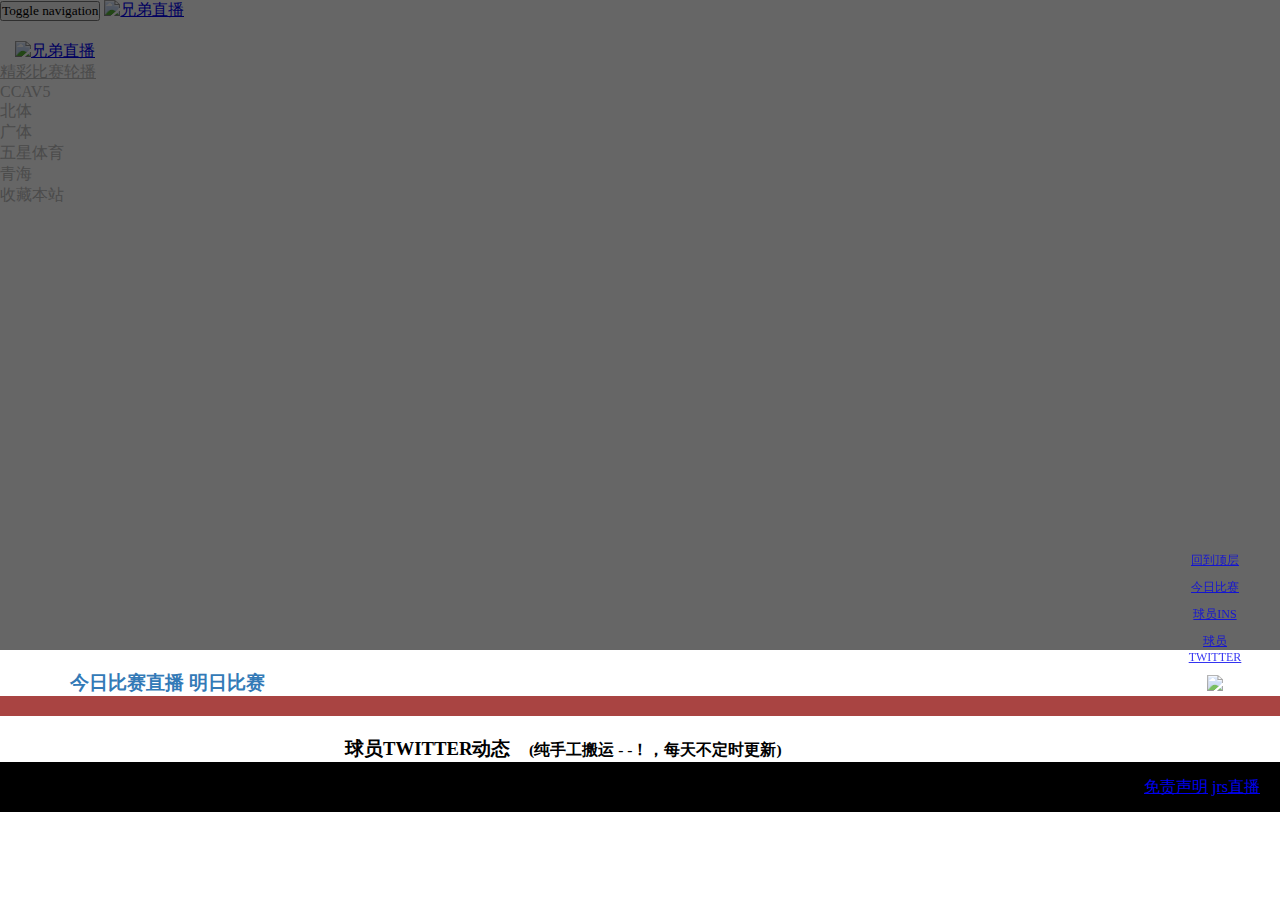
==== index.html @ 8a0fba4a "修改站长统计连接" ====
<!DOCTYPE html>
<html>

<head>
    <meta http-equiv="Content-Type" content="text/html; charset=utf-8" />
    <meta http-equiv="X-UA-Compatible" content="IE=edge,chrome=1" />
    <!-- <meta content="width=device-width,initial-scale=1.0,maximum-scale=1.0,user-scalable=no" name="viewport"/> -->
    <meta name="viewport" content="width=device-width, initial-scale=1, maximum-scale=1, user-scalable=no" />
    <meta name="keywords" content="jrs直播,兄弟直播,jrs,体育直播,CCTV5直播,zhibodude" />
    <meta name="baidu-site-verification" content="HZQFBsPOg9" />
    <meta name="360-site-verification" content="a8449030937af4669b78bba27b297922" />
    <meta name="baidu_union_verify" content="49ca409f8955831b92c4be2ebd0ed23e">
    <meta name="shenma-site-verification" content="3caa28ddaaebfd9860e0cdcd4803c24a_1481702176">
    <meta name="description" content="力求免费提供每一场nba比赛的画面，高清，清爽，无广告。赛后技术统计，比赛精彩回放，球星ins，推特，全部给你收集好。免去你自己再一个一个找的麻烦，让你一次看个爽。">
    <title>兄弟直播-喜欢NBA兄弟的集合地</title>
    <link href="http://cdn.bootcss.com/bootstrap/3.3.6/css/bootstrap.min.css" rel="stylesheet">
    <link href="http://cdn.bootcss.com/animate.css/3.5.2/animate.min.css" rel="stylesheet">
    <link href="css/main.css?v=1.1" rel="stylesheet">
    <link href="css/widget.css?v=1.1" rel="stylesheet">
    <!-- HTML5 shim and Respond.js for IE8 support of HTML5 elements and media queries -->
    <!-- WARNING: Respond.js doesn't work if you view the page via file:// -->
    <!--[if lt IE 9]>
      <script src="http://cdn.bootcss.com/html5shiv/3.7.2/html5shiv.min.js"></script>
      <script src="http://cdn.bootcss.com/respond.js/1.4.2/respond.min.js"></script>
    <![endif]-->
</head>

<body>
    <div class="wrap">
        <header id="top">
            <nav class="navbar navbar-default navbar-static-top dude-navbar">
                <div class="container">
                    <div class="navbar-header static-navbar-header">
                        <button type="button" class="navbar-toggle static-navbar-toggle collapsed" data-toggle="collapse" data-target="#navbar" aria-expanded="false" aria-controls="navbar">
                            <span class="sr-only">Toggle navigation</span>
                            <span class="icon-bar"></span>
                            <span class="icon-bar"></span>
                            <span class="icon-bar"></span>
                        </button>
                        <a class="navbar-brand static-navbar-brand visible-xs-block visible-sm-block" href="/">
                            <img src="/static/img/gradible_logo_white.png" alt="兄弟直播">
                        </a>
                    </div>
                    <div id="navbar" class="navbar-collapse dude-navbar-collapse collapse nav-wrap">
                        <a class="navbar-brand dude-navbar-brand hidden-xs hidden-sm" href="/">
                            <img src="/static/img/gradible_logo_white.png" alt="兄弟直播">
                        </a>
                        <ul class="nav navbar-nav dude-navbar-nav navbar-right">
                            <li>
                                <a class="static-nav-link" href="public/lunbo.html">精彩比赛轮播</a>
                            </li>
                            <li id="cctv">
                                <a class="static-nav-link liveChannels" dataType="CCTV—5">CCAV5</a>
                            </li>
                            <li id="bttv">
                                <a class="static-nav-link liveChannels" dataType="北京体育">北体</a>
                            </li>
                            <li id="gttv">
                                <a class="static-nav-link liveChannels" dataType="广东体育">广体</a>
                            </li>
                            <li id="sttv">
                                <a class="static-nav-link liveChannels" dataType="五星体育">五星体育</a>
                            </li>
                            <li id="fytv">
                                <a class="static-nav-link liveChannels" dataType="青海卫视">青海</a>
                            </li>
                            <li>
                                <a id="saveWeb" class="static-nav-link">收藏本站</a>
                            </li>
                        </ul>
                    </div>
                    <!--/.nav-collapse -->
                </div>
            </nav>
            <div class="clear"></div>
        </header>
        <div class="slogan">
            <div class="animated fadeIn">
                <h2 class="text-left f-blod"></h2>
                <p class="text-right"></p>
            </div>
        </div>
        <!-- <div id="a1"></div> -->
        <div class="banner">
            <div class="dude-mb">
            </div>
        </div>
        <div class="dude-box" id="today">
            <div class="container-fluid">
                <div class="row">
                    <div class="col-sm-6 col-xs-12">
                        <div class="panel panel-default">
                            <div class="panel-heading">
                                <h3 class="panel-title"> <a id="go-todayGame" class="pull-left">今日比赛直播</a> <a id="go-tomGame" class="pull-right">明日比赛</a>
                                <div class="clear"></div></h3>
                            </div>
                            <div class="panel-body match-live-box">
                            </div>
                        </div>
                    </div>
                    <div class="col-sm-6 col-xs-12">
                        <div class="panel panel-default match">
                            <div class="panel-heading">
                                <h3 class="panel-title"></h3>
                            </div>
                            <div class="panel-body match-team-box">
                                <!-- <h3>今天无赛事</h3> -->
                            </div>
                        </div>
                    </div>
                </div>
            </div>
        </div>
        <div class="dude-box2" id="ins">
            <div class="container-fluid">
                <div class="row ins-live-box">
                </div>
            </div>
        </div>
        <div class="dude-box3" id="twitter">
            <div class="panel panel-default">
                <div class="panel-heading">
                    <h3 class="panel-title">球员TWITTER动态 <small style="margin-left:14px;">(纯手工搬运 - -！，每天不定时更新)</small></h3>
                </div>
                <ul class="panel-body  twitter-live-box list-group">
                </ul>
            </div>
        </div>
    </div>
    <footer>
        <a href="public/about.html">免责声明</a>
        <a href="http://jrstv.net">jrs直播</a>
    </footer>
    <div class="fixBox">
        <ul class="list-group">
            <li class="list-group-item"><a href="#top">回到顶层</a></li>
            <li class="list-group-item"><a href="#today">今日比赛</a></li>
            <li class="list-group-item"><a href="#ins">球员INS</a></li>
            <li class="list-group-item"><a href="#twitter">球员TWITTER</a></li>
            <li class="list-group-item">
                <a href="http://webscan.360.cn/index/checkwebsite/url/www.zhibodude.com"><img border="0" src="http://img.webscan.360.cn/status/pai/hash/bb381f620d1c651f466d5f919fad503c/?size=74x27" /></a>
            </li>
        </ul>
    </div>
    <script src="http://cdn.bootcss.com/jquery/2.2.3/jquery.min.js"></script>
    <script src="http://cdn.bootcss.com/bootstrap/3.3.7/js/bootstrap.min.js"></script>
    <script src="http://cdn.bootcss.com/masonry/3.3.2/masonry.pkgd.min.js"></script>
    <script src="http://cdn.bootcss.com/jquery.imagesloaded/3.2.0/imagesloaded.pkgd.min.js"></script>
    <script type="text/javascript" src="lib/ckplayer/ckplayer.js" charset="utf-8"></script>
    <script src="js/info.js?v=1.1"></script>
    <script src="js/index.js?v=1.1"></script>
    <!-- 360站长 -->
    <script type="text/javascript">
    (function() {
        var src = (document.location.protocol == "http:") ? "http://js.passport.qihucdn.com/11.0.1.js?ca727bf429a296cfaef98dcfc6af0d15" : "https://jspassport.ssl.qhimg.com/11.0.1.js?ca727bf429a296cfaef98dcfc6af0d15";
        document.write('<script src="' + src + '" id="sozz"><\/script>');
    })();
    </script>
    <!-- baiduzz -->
    <script>
    (function() {
        var bp = document.createElement('script');
        var curProtocol = window.location.protocol.split(':')[0];
        if (curProtocol === 'https') {
            bp.src = 'https://zz.bdstatic.com/linksubmit/push.js';
        } else {
            bp.src = 'http://push.zhanzhang.baidu.com/push.js';
        }
        var s = document.getElementsByTagName("script")[0];
        s.parentNode.insertBefore(bp, s);
    })();
    </script>
    <div style="display:none">
        <script src="https://s11.cnzz.com/z_stat.php?id=1260899603&web_id=1260899603" language="JavaScript"></script>
    </div>
</body>

</html>
---- css/main.css ----
* {
    padding: 0;
    margin: 0;
    font-family: "微软雅黑"
}

li {
    list-style: none;
}

.lookBack {
    cursor: pointer;
}

.liveChannels {
    cursor: pointer;
}

.logox78 {
    width: 78px;
    height: 78px;
}

#saveWeb {
    cursor: pointer;
}

.dude-navbar {
    position: absolute;
    left: 0;
    right: 0;
    background-color: transparent;
    border: None;
}

.dude-navbar-collapse {
    margin-top: 20px;
}

.dude-navbar-brand {
    padding: 10px 15px;
}

a.static-nav-link {
    color: #bbb !important;
}

.dude-navbar-collapse li a:hover,
.dude-navbar-collapse li a:focus {
    background-color: transparent;
    color: #FFF !important;
}

@media (max-width: 767px) {
    .dude-navbar-collapse ul {
        background-color: #a94442;
        ;
        opacity: 0.9;
        filter: alpha(opacity=90);
    }
    .dude-navbar-collapse {
        margin-top: 0;
    }
    .slogan {
        width: 80%!important;
        left: 10%!important;
    }
    .twitterImg {
        width: 100%;
    }
    .ins-live-box h3 {
        font-size: 20px;
    }
}

@media (max-width: 600px) {
    .slogan {
        width: 100%!important;
        left: 0%!important;
        top: 60px!important;
        height: 240px!important;
    }
    .slogan h2 {
        font-size: 18px;
        margin-top: 18px!important;
    }
    .slogan .animated {
        padding: 0 10px;
    }
    .banner {
        height: 300px!important;
    }
    a.static-nav-link {
        color: #f5f5f5 !important;
        font-weight: bold;
        text-align: center;
    }
    .twitterImg {
        width: 100%;
    }
}

.banner {
    width: 100%;
    height: 530px;
    padding-top: 120px;
    color: #fff;
    position: relative;
    /*background: url(../static/img/banner1.jpg) center no-repeat #797470;*/
}

.slogan {
    position: absolute;
    width: 60%;
    left: 20%;
    top: 60px;
    height: 470px;
    z-index: 1;
}

.slogan h2,
.slogan p {
    color: #fff;
    letter-spacing: 3px;
    line-height: 36px;
    text-indent: 1.0em;
}

.slogan h2 {
    margin-top: 134px;
}

#go-todayGame,
#go-tomGame {
    cursor: pointer;
    color: #337ab7;
}

.match {}

.match-team,
.match-live {
    overflow: hidden;
}

.match-team dl,
.match-live dl {
    float: left;
    width: 33%;
    text-align: center;
}

.match-team-score,
.match-live-page,
.match-nolive-page {
    line-height: 78px;
    font-size: 24px;
    color: #a94442;
}

.match-live-page {
    color: #57bf59;
    cursor: pointer;
}

.match-live-page:hover {
    color: #57bf59;
}

.match-nolive-page {
    color: #999;
}

.match-nolive-page:hover {
    color: #999;
    text-decoration: none;
}

.ins-live-box h3 {
    color: #a94442;
}

.ins-live-box-item {
    padding: 0;
}

.ins-live-box-item .thumbnail {
    margin-bottom: 0;
    border-radius: 0;
}

.ins-live-box p {
    word-wrap: break-word;
}

.playerHead {
    width: 70px;
    height: 70px;
    box-sizing: border-box;
    border: 1px solid #ccc;
    border-radius: 5px;
    box-shadow: 1px 1px 1px 0px #ccc;
}

.twitterImg {
    border-radius: 5px;
    width: 100%;
}

.twitter-live-box .media-heading {
    color: #a94442;
}

footer {
    height: 50px;
    line-height: 50px;
    background: black;
    font-size: 16px;
    text-align: right;
    padding: 0 20px;
}

.fixBox {
    position: fixed;
    width: 90px;
    right: 20px;
    bottom: 200px;
    font-size: 12px;
    text-align: center;
}

.fixBox li {
    padding: 5px 9px;
    opacity: 0.8
}
---- css/widget.css ----
/*蒙版*/

.dude-mb {
    position: absolute;
    left: 0;
    top: 0;
    right: 0;
    bottom: 0;
    background: rgba(0, 0, 0, 0.6);
}


/*浮动*/

.clear {
    clear: both;
}

.f-fl {
    float: left;
}

.f-fr {
    float: right;
}


/*dude盒子*/

.dude-box {
    width: 1140px;
    margin: 20px auto 0;
}
.dude-box2{
    width: 100%;
    padding-top: 10px;
    padding-bottom: 10px;
    margin-bottom: 20px;
    background: #a94442;
}
.dude-box3 {
    width: 590px;
    margin: 0 auto;
}

@media (max-width: 1200px) {
    .dude-box {
        width: 100%;
    }
}
@media (max-width: 767px) {
    .dude-box3{
        width: 100%;
    }
}

/*字体*/

.f-blod {
    font-weight: bold;
}

.f-grey {
    color: grey;
}

.f-green {
    color: #57bf59;
}

.f-red {
    color: #a94442;
}

.f-blue {
    color: #337ab7;
}
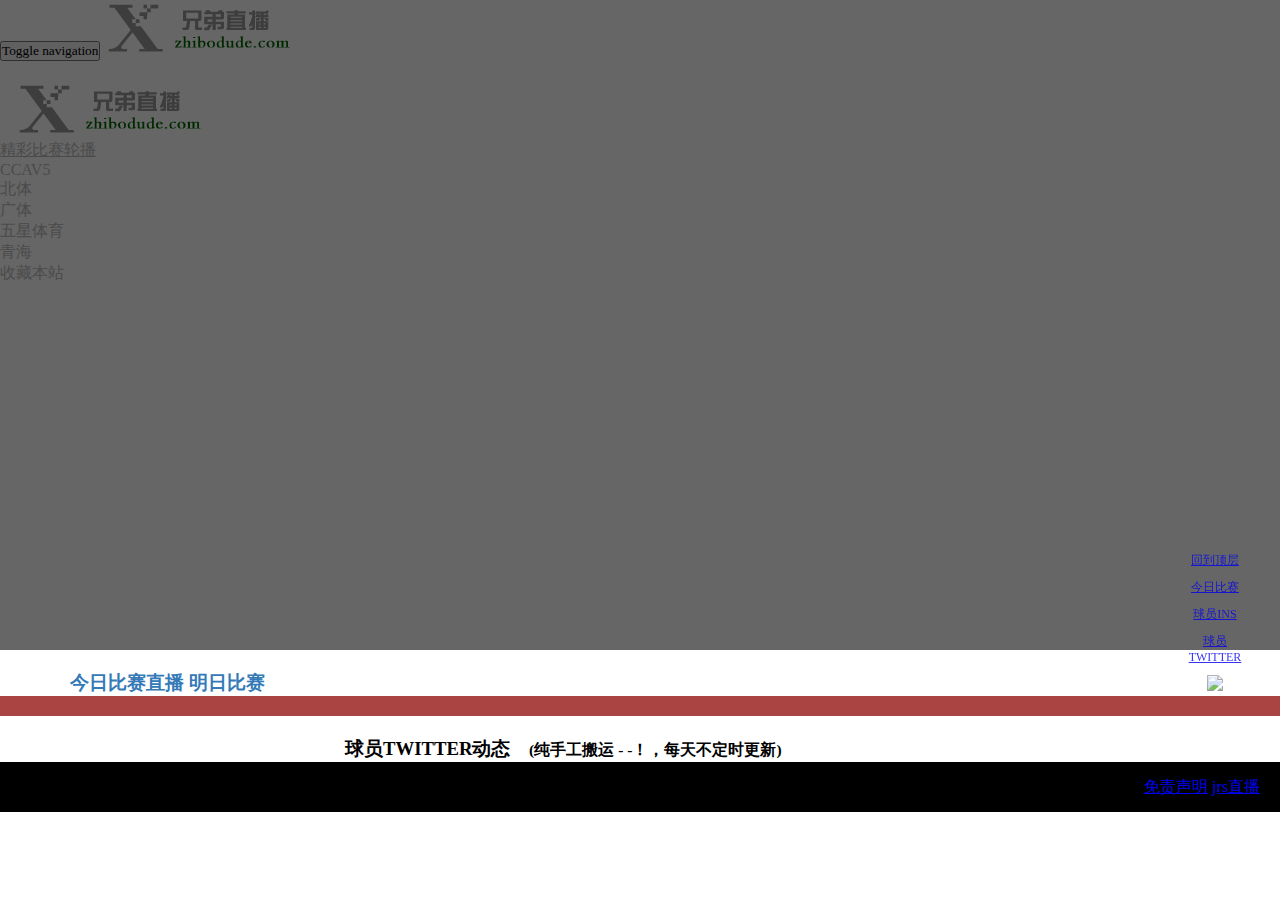
==== commit 96de3de0: "修改LOGO" ====
--- a/index.html
+++ b/index.html
@@ -38,12 +38,12 @@
                             <span class="icon-bar"></span>
                         </button>
                         <a class="navbar-brand static-navbar-brand visible-xs-block visible-sm-block" href="/">
-                            <img src="/static/img/gradible_logo_white.png" alt="兄弟直播">
+                            <img src="./static/img/logo.png" alt="兄弟直播">
                         </a>
                     </div>
                     <div id="navbar" class="navbar-collapse dude-navbar-collapse collapse nav-wrap">
                         <a class="navbar-brand dude-navbar-brand hidden-xs hidden-sm" href="/">
-                            <img src="/static/img/gradible_logo_white.png" alt="兄弟直播">
+                            <img src="./static/img/logo.png" alt="兄弟直播">
                         </a>
                         <ul class="nav navbar-nav dude-navbar-nav navbar-right">
                             <li>
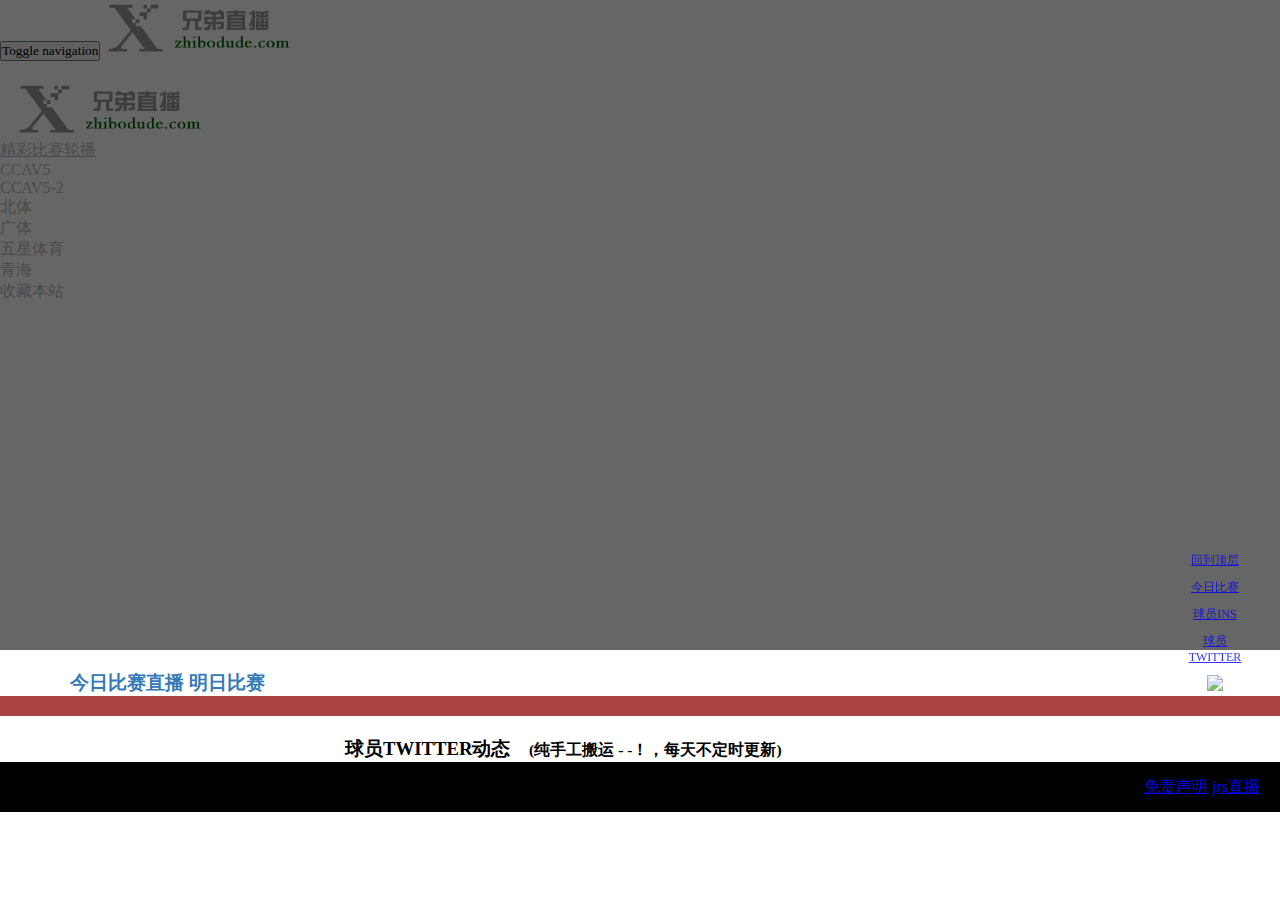
==== commit e959d1fd: "ii" ====
--- a/index.html
+++ b/index.html
@@ -44,13 +44,16 @@
                     <div id="navbar" class="navbar-collapse dude-navbar-collapse collapse nav-wrap">
                         <a class="navbar-brand dude-navbar-brand hidden-xs hidden-sm" href="/">
                             <img src="./static/img/logo.png" alt="兄弟直播">
-                        </a>
+                        </a> 
                         <ul class="nav navbar-nav dude-navbar-nav navbar-right">
                             <li>
                                 <a class="static-nav-link" href="public/lunbo.html">精彩比赛轮播</a>
                             </li>
                             <li id="cctv">
                                 <a class="static-nav-link liveChannels" dataType="CCTV—5">CCAV5</a>
+                            </li>
+                                <li id="cctv_2">
+                                <a class="static-nav-link liveChannels" dataType="CCTV—5_2">CCAV5-2</a>
                             </li>
                             <li id="bttv">
                                 <a class="static-nav-link liveChannels" dataType="北京体育">北体</a>
@@ -146,7 +149,7 @@
     <script src="http://cdn.bootcss.com/bootstrap/3.3.7/js/bootstrap.min.js"></script>
     <script src="http://cdn.bootcss.com/masonry/3.3.2/masonry.pkgd.min.js"></script>
     <script src="http://cdn.bootcss.com/jquery.imagesloaded/3.2.0/imagesloaded.pkgd.min.js"></script>
-    <script type="text/javascript" src="lib/ckplayer/ckplayer.js" charset="utf-8"></script>
+    <script type="text/javascript" src="lib/ckplayer/ckplayer.js?v=1.1" charset="utf-8"></script>
     <script src="js/info.js?v=1.1"></script>
     <script src="js/index.js?v=1.1"></script>
     <!-- 360站长 -->
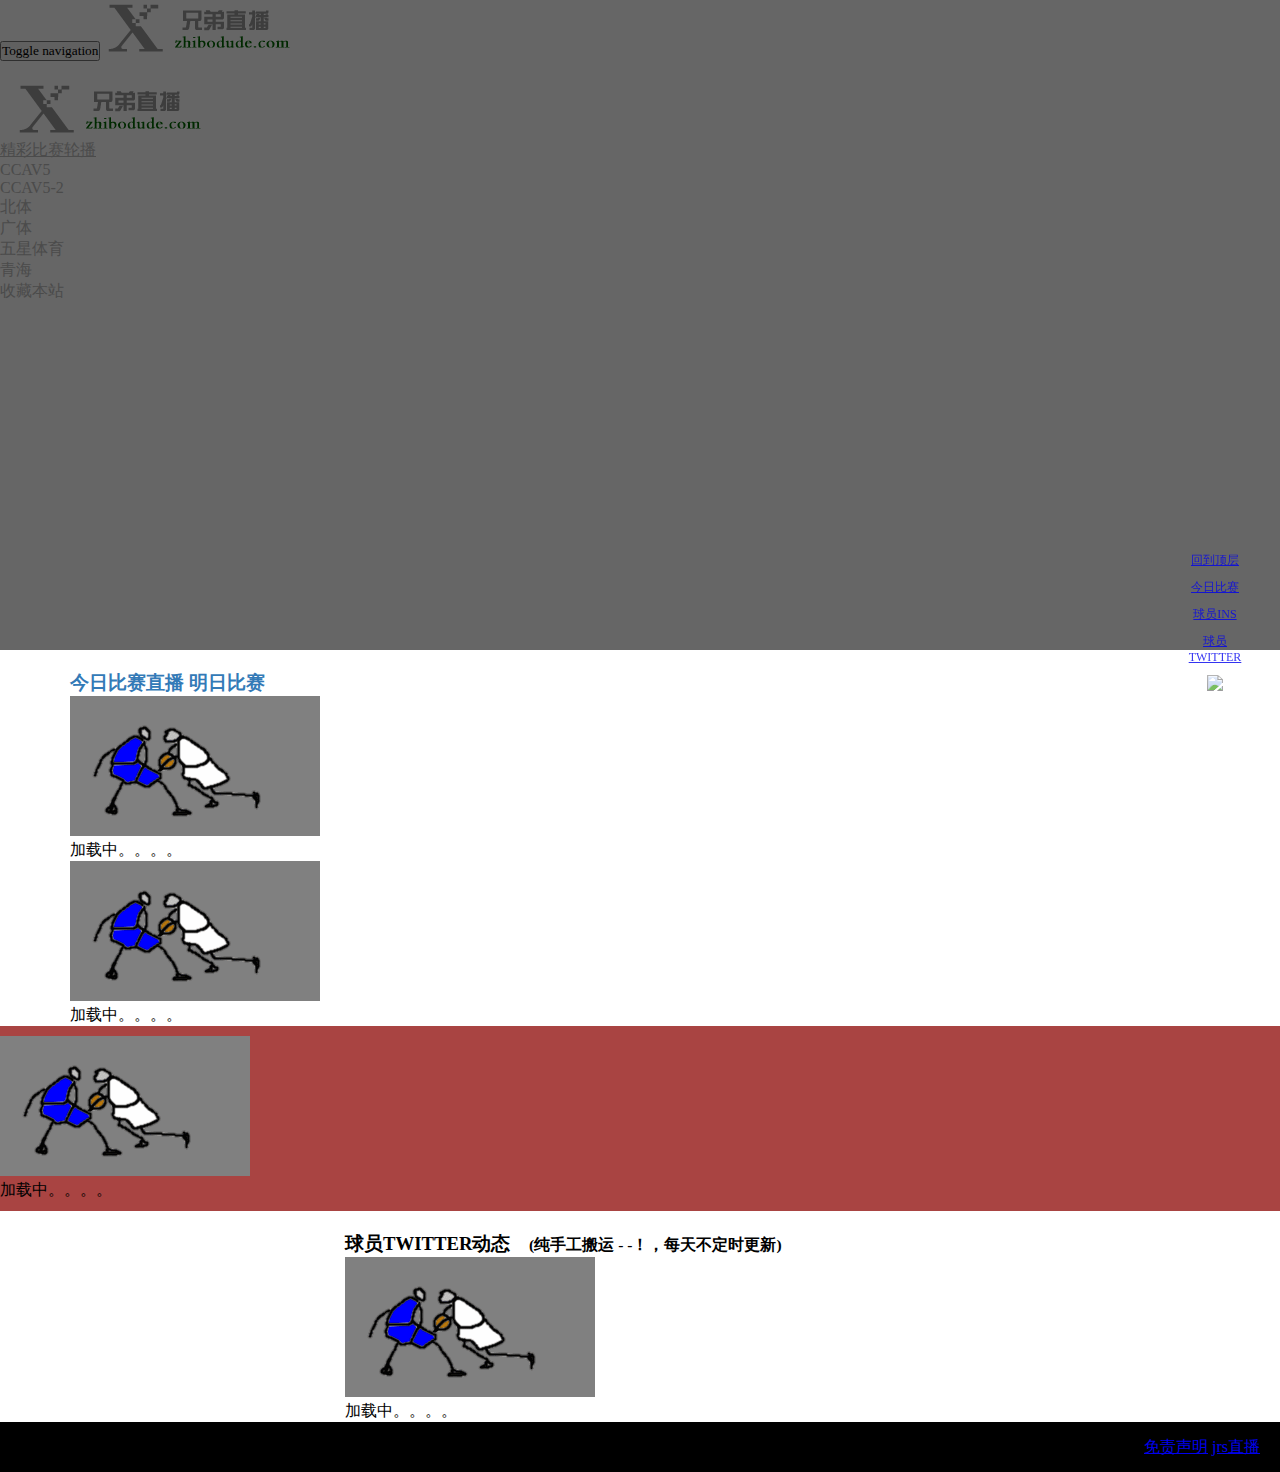
==== commit 5c030472: "加入loading图，更改频道接口" ====
--- a/index.html
+++ b/index.html
@@ -44,7 +44,7 @@
                     <div id="navbar" class="navbar-collapse dude-navbar-collapse collapse nav-wrap">
                         <a class="navbar-brand dude-navbar-brand hidden-xs hidden-sm" href="/">
                             <img src="./static/img/logo.png" alt="兄弟直播">
-                        </a> 
+                        </a>
                         <ul class="nav navbar-nav dude-navbar-nav navbar-right">
                             <li>
                                 <a class="static-nav-link" href="public/lunbo.html">精彩比赛轮播</a>
@@ -52,7 +52,7 @@
                             <li id="cctv">
                                 <a class="static-nav-link liveChannels" dataType="CCTV—5">CCAV5</a>
                             </li>
-                                <li id="cctv_2">
+                            <li id="cctv_2">
                                 <a class="static-nav-link liveChannels" dataType="CCTV—5_2">CCAV5-2</a>
                             </li>
                             <li id="bttv">
@@ -98,6 +98,8 @@
                                 <div class="clear"></div></h3>
                             </div>
                             <div class="panel-body match-live-box">
+                                <p class="text-center"><img src="./static/img/loading.jpg" alt="兄弟直播">
+                                    <br>加载中。。。。</p>
                             </div>
                         </div>
                     </div>
@@ -108,6 +110,8 @@
                             </div>
                             <div class="panel-body match-team-box">
                                 <!-- <h3>今天无赛事</h3> -->
+                                <p class="text-center"><img src="./static/img/loading.jpg" alt="兄弟直播">
+                                    <br>加载中。。。。</p>
                             </div>
                         </div>
                     </div>
@@ -117,6 +121,7 @@
         <div class="dude-box2" id="ins">
             <div class="container-fluid">
                 <div class="row ins-live-box">
+                      <p class="text-center"><img src="./static/img/loading.jpg" alt="兄弟直播"><br>加载中。。。。</p>
                 </div>
             </div>
         </div>
@@ -126,6 +131,7 @@
                     <h3 class="panel-title">球员TWITTER动态 <small style="margin-left:14px;">(纯手工搬运 - -！，每天不定时更新)</small></h3>
                 </div>
                 <ul class="panel-body  twitter-live-box list-group">
+                      <p class="text-center"><img src="./static/img/loading.jpg" alt="兄弟直播"><br>加载中。。。。</p>
                 </ul>
             </div>
         </div>
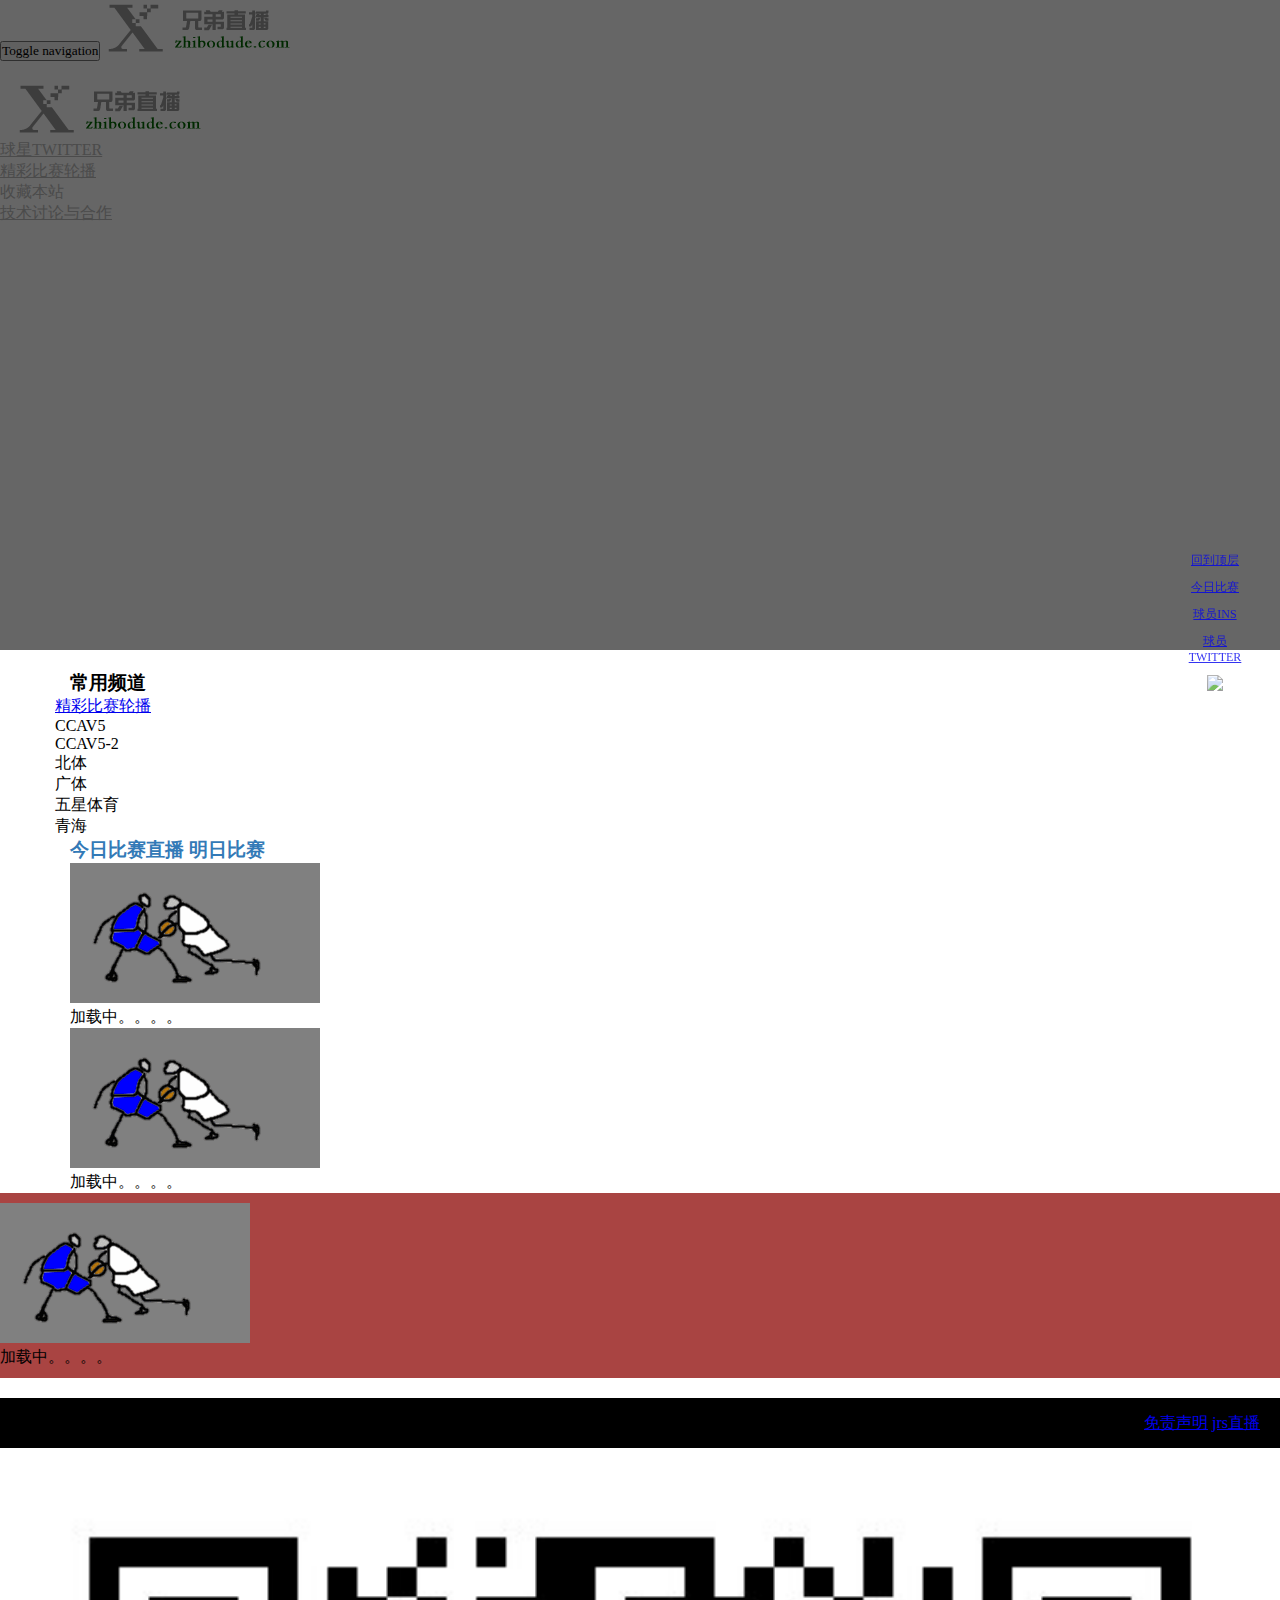
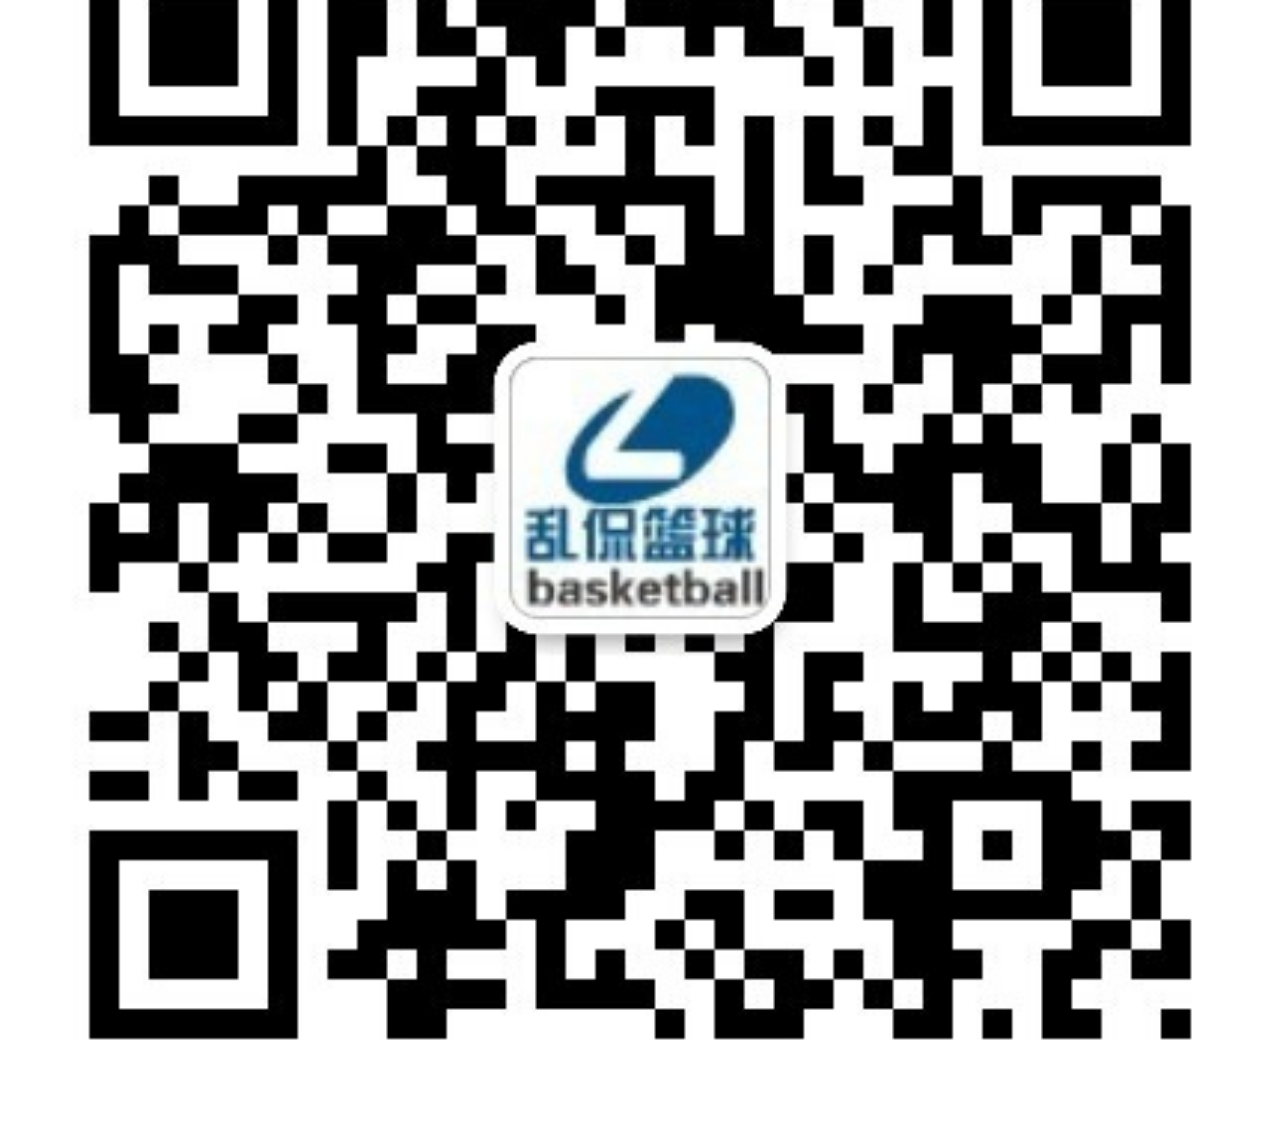
==== commit a19e5851: "兄弟直播 v2.0初版" ====
--- a/index.html
+++ b/index.html
@@ -1,187 +1,221 @@
-<!DOCTYPE html>
-<html>
-
-<head>
-    <meta http-equiv="Content-Type" content="text/html; charset=utf-8" />
-    <meta http-equiv="X-UA-Compatible" content="IE=edge,chrome=1" />
-    <!-- <meta content="width=device-width,initial-scale=1.0,maximum-scale=1.0,user-scalable=no" name="viewport"/> -->
-    <meta name="viewport" content="width=device-width, initial-scale=1, maximum-scale=1, user-scalable=no" />
-    <meta name="keywords" content="jrs直播,兄弟直播,jrs,体育直播,CCTV5直播,zhibodude" />
-    <meta name="baidu-site-verification" content="HZQFBsPOg9" />
-    <meta name="360-site-verification" content="a8449030937af4669b78bba27b297922" />
-    <meta name="baidu_union_verify" content="49ca409f8955831b92c4be2ebd0ed23e">
-    <meta name="shenma-site-verification" content="3caa28ddaaebfd9860e0cdcd4803c24a_1481702176">
-    <meta name="description" content="力求免费提供每一场nba比赛的画面，高清，清爽，无广告。赛后技术统计，比赛精彩回放，球星ins，推特，全部给你收集好。免去你自己再一个一个找的麻烦，让你一次看个爽。">
-    <title>兄弟直播-喜欢NBA兄弟的集合地</title>
-    <link href="http://cdn.bootcss.com/bootstrap/3.3.6/css/bootstrap.min.css" rel="stylesheet">
-    <link href="http://cdn.bootcss.com/animate.css/3.5.2/animate.min.css" rel="stylesheet">
-    <link href="css/main.css?v=1.1" rel="stylesheet">
-    <link href="css/widget.css?v=1.1" rel="stylesheet">
-    <!-- HTML5 shim and Respond.js for IE8 support of HTML5 elements and media queries -->
-    <!-- WARNING: Respond.js doesn't work if you view the page via file:// -->
-    <!--[if lt IE 9]>
-      <script src="http://cdn.bootcss.com/html5shiv/3.7.2/html5shiv.min.js"></script>
-      <script src="http://cdn.bootcss.com/respond.js/1.4.2/respond.min.js"></script>
-    <![endif]-->
-</head>
-
-<body>
-    <div class="wrap">
-        <header id="top">
-            <nav class="navbar navbar-default navbar-static-top dude-navbar">
-                <div class="container">
-                    <div class="navbar-header static-navbar-header">
-                        <button type="button" class="navbar-toggle static-navbar-toggle collapsed" data-toggle="collapse" data-target="#navbar" aria-expanded="false" aria-controls="navbar">
-                            <span class="sr-only">Toggle navigation</span>
-                            <span class="icon-bar"></span>
-                            <span class="icon-bar"></span>
-                            <span class="icon-bar"></span>
-                        </button>
-                        <a class="navbar-brand static-navbar-brand visible-xs-block visible-sm-block" href="/">
-                            <img src="./static/img/logo.png" alt="兄弟直播">
-                        </a>
-                    </div>
-                    <div id="navbar" class="navbar-collapse dude-navbar-collapse collapse nav-wrap">
-                        <a class="navbar-brand dude-navbar-brand hidden-xs hidden-sm" href="/">
-                            <img src="./static/img/logo.png" alt="兄弟直播">
-                        </a>
-                        <ul class="nav navbar-nav dude-navbar-nav navbar-right">
-                            <li>
-                                <a class="static-nav-link" href="public/lunbo.html">精彩比赛轮播</a>
-                            </li>
-                            <li id="cctv">
-                                <a class="static-nav-link liveChannels" dataType="CCTV—5">CCAV5</a>
-                            </li>
-                            <li id="cctv_2">
-                                <a class="static-nav-link liveChannels" dataType="CCTV—5_2">CCAV5-2</a>
-                            </li>
-                            <li id="bttv">
-                                <a class="static-nav-link liveChannels" dataType="北京体育">北体</a>
-                            </li>
-                            <li id="gttv">
-                                <a class="static-nav-link liveChannels" dataType="广东体育">广体</a>
-                            </li>
-                            <li id="sttv">
-                                <a class="static-nav-link liveChannels" dataType="五星体育">五星体育</a>
-                            </li>
-                            <li id="fytv">
-                                <a class="static-nav-link liveChannels" dataType="青海卫视">青海</a>
-                            </li>
-                            <li>
-                                <a id="saveWeb" class="static-nav-link">收藏本站</a>
-                            </li>
-                        </ul>
-                    </div>
-                    <!--/.nav-collapse -->
-                </div>
-            </nav>
-            <div class="clear"></div>
-        </header>
-        <div class="slogan">
-            <div class="animated fadeIn">
-                <h2 class="text-left f-blod"></h2>
-                <p class="text-right"></p>
-            </div>
-        </div>
-        <!-- <div id="a1"></div> -->
-        <div class="banner">
-            <div class="dude-mb">
-            </div>
-        </div>
-        <div class="dude-box" id="today">
-            <div class="container-fluid">
-                <div class="row">
-                    <div class="col-sm-6 col-xs-12">
-                        <div class="panel panel-default">
-                            <div class="panel-heading">
-                                <h3 class="panel-title"> <a id="go-todayGame" class="pull-left">今日比赛直播</a> <a id="go-tomGame" class="pull-right">明日比赛</a>
-                                <div class="clear"></div></h3>
-                            </div>
-                            <div class="panel-body match-live-box">
-                                <p class="text-center"><img src="./static/img/loading.jpg" alt="兄弟直播">
-                                    <br>加载中。。。。</p>
-                            </div>
-                        </div>
-                    </div>
-                    <div class="col-sm-6 col-xs-12">
-                        <div class="panel panel-default match">
-                            <div class="panel-heading">
-                                <h3 class="panel-title"></h3>
-                            </div>
-                            <div class="panel-body match-team-box">
-                                <!-- <h3>今天无赛事</h3> -->
-                                <p class="text-center"><img src="./static/img/loading.jpg" alt="兄弟直播">
-                                    <br>加载中。。。。</p>
-                            </div>
-                        </div>
-                    </div>
-                </div>
-            </div>
-        </div>
-        <div class="dude-box2" id="ins">
-            <div class="container-fluid">
-                <div class="row ins-live-box">
-                      <p class="text-center"><img src="./static/img/loading.jpg" alt="兄弟直播"><br>加载中。。。。</p>
-                </div>
-            </div>
-        </div>
-        <div class="dude-box3" id="twitter">
-            <div class="panel panel-default">
-                <div class="panel-heading">
-                    <h3 class="panel-title">球员TWITTER动态 <small style="margin-left:14px;">(纯手工搬运 - -！，每天不定时更新)</small></h3>
-                </div>
-                <ul class="panel-body  twitter-live-box list-group">
-                      <p class="text-center"><img src="./static/img/loading.jpg" alt="兄弟直播"><br>加载中。。。。</p>
-                </ul>
-            </div>
-        </div>
-    </div>
-    <footer>
-        <a href="public/about.html">免责声明</a>
-        <a href="http://jrstv.net">jrs直播</a>
-    </footer>
-    <div class="fixBox">
-        <ul class="list-group">
-            <li class="list-group-item"><a href="#top">回到顶层</a></li>
-            <li class="list-group-item"><a href="#today">今日比赛</a></li>
-            <li class="list-group-item"><a href="#ins">球员INS</a></li>
-            <li class="list-group-item"><a href="#twitter">球员TWITTER</a></li>
-            <li class="list-group-item">
-                <a href="http://webscan.360.cn/index/checkwebsite/url/www.zhibodude.com"><img border="0" src="http://img.webscan.360.cn/status/pai/hash/bb381f620d1c651f466d5f919fad503c/?size=74x27" /></a>
-            </li>
-        </ul>
-    </div>
-    <script src="http://cdn.bootcss.com/jquery/2.2.3/jquery.min.js"></script>
-    <script src="http://cdn.bootcss.com/bootstrap/3.3.7/js/bootstrap.min.js"></script>
-    <script src="http://cdn.bootcss.com/masonry/3.3.2/masonry.pkgd.min.js"></script>
-    <script src="http://cdn.bootcss.com/jquery.imagesloaded/3.2.0/imagesloaded.pkgd.min.js"></script>
-    <script type="text/javascript" src="lib/ckplayer/ckplayer.js?v=1.1" charset="utf-8"></script>
-    <script src="js/info.js?v=1.1"></script>
-    <script src="js/index.js?v=1.1"></script>
-    <!-- 360站长 -->
-    <script type="text/javascript">
-    (function() {
-        var src = (document.location.protocol == "http:") ? "http://js.passport.qihucdn.com/11.0.1.js?ca727bf429a296cfaef98dcfc6af0d15" : "https://jspassport.ssl.qhimg.com/11.0.1.js?ca727bf429a296cfaef98dcfc6af0d15";
-        document.write('<script src="' + src + '" id="sozz"><\/script>');
-    })();
-    </script>
-    <!-- baiduzz -->
-    <script>
-    (function() {
-        var bp = document.createElement('script');
-        var curProtocol = window.location.protocol.split(':')[0];
-        if (curProtocol === 'https') {
-            bp.src = 'https://zz.bdstatic.com/linksubmit/push.js';
-        } else {
-            bp.src = 'http://push.zhanzhang.baidu.com/push.js';
-        }
-        var s = document.getElementsByTagName("script")[0];
-        s.parentNode.insertBefore(bp, s);
-    })();
-    </script>
-    <div style="display:none">
-        <script src="https://s11.cnzz.com/z_stat.php?id=1260899603&web_id=1260899603" language="JavaScript"></script>
-    </div>
-</body>
-
-</html>
+<!DOCTYPE html>
+<html>
+
+<head>
+    <meta http-equiv="Content-Type" content="text/html; charset=utf-8" />
+    <meta http-equiv="X-UA-Compatible" content="IE=edge,chrome=1" />
+    <!-- <meta content="width=device-width,initial-scale=1.0,maximum-scale=1.0,user-scalable=no" name="viewport"/> -->
+    <meta name="viewport" content="width=device-width, initial-scale=1, maximum-scale=1, user-scalable=no" />
+    <meta name="keywords" content="jrs直播,兄弟直播,jrs,体育直播,CCTV5直播,zhibodude" />
+    <meta name="baidu-site-verification" content="HZQFBsPOg9" />
+    <meta name="360-site-verification" content="a8449030937af4669b78bba27b297922" />
+    <meta name="baidu_union_verify" content="49ca409f8955831b92c4be2ebd0ed23e">
+    <meta name="shenma-site-verification" content="3caa28ddaaebfd9860e0cdcd4803c24a_1481702176">
+    <meta name="description" content="力求免费提供每一场nba比赛的画面，高清，清爽，无广告。赛后技术统计，比赛精彩回放，球星ins，推特，全部给你收集好。免去你自己再一个一个找的麻烦，让你一次看个爽。">
+    <title>兄弟直播-喜欢NBA兄弟的集合地</title>
+    <link href="http://cdn.bootcss.com/bootstrap/3.3.6/css/bootstrap.min.css" rel="stylesheet">
+    <link href="http://cdn.bootcss.com/animate.css/3.5.2/animate.min.css" rel="stylesheet">
+    <link href="css/main.css?v=1.1" rel="stylesheet">
+    <link href="css/widget.css?v=1.1" rel="stylesheet">
+    <!-- HTML5 shim and Respond.js for IE8 support of HTML5 elements and media queries -->
+    <!-- WARNING: Respond.js doesn't work if you view the page via file:// -->
+    <!--[if lt IE 9]>
+      <script src="http://cdn.bootcss.com/html5shiv/3.7.2/html5shiv.min.js"></script>
+      <script src="http://cdn.bootcss.com/respond.js/1.4.2/respond.min.js"></script>
+    <![endif]-->
+</head>
+
+<body>
+    <div class="wrap">
+        <header id="top">
+            <nav class="navbar navbar-default navbar-static-top dude-navbar">
+                <div class="container">
+                    <div class="navbar-header static-navbar-header">
+                        <button type="button" class="navbar-toggle static-navbar-toggle collapsed" data-toggle="collapse" data-target="#navbar" aria-expanded="false" aria-controls="navbar">
+                            <span class="sr-only">Toggle navigation</span>
+                            <span class="icon-bar"></span>
+                            <span class="icon-bar"></span>
+                            <span class="icon-bar"></span>
+                        </button>
+                        <a class="navbar-brand static-navbar-brand visible-xs-block visible-sm-block" href="/">
+                            <img src="./static/img/logo.png" alt="兄弟直播">
+                        </a>
+                    </div>
+                    <div id="navbar" class="navbar-collapse dude-navbar-collapse collapse nav-wrap">
+                        <a class="navbar-brand dude-navbar-brand hidden-xs hidden-sm" href="/">
+                            <img src="./static/img/logo.png" alt="兄弟直播">
+                        </a>
+                        <ul class="nav navbar-nav dude-navbar-nav navbar-right">
+                            <li>
+                                <a href="public/twitter.html" class="static-nav-link">球星TWITTER</a>
+                            </li>
+                            <li>
+                                 <a  href="public/lunbo.html" target="_blank" class="static-nav-link">精彩比赛轮播</a>
+                            </li>
+                      <!--       <li>
+                                <a class="static-nav-link" href="#" data-toggle="modal" data-target=".lklq">乱侃篮球</a>
+                            </li> -->
+                            <li>
+                                <a id="saveWeb" class="static-nav-link">收藏本站</a>
+                            </li>
+                            <li>
+                                <a href="public/about.html" class="static-nav-link">技术讨论与合作</a>
+                            </li>
+                        </ul>
+                    </div>
+                    <!--/.nav-collapse -->
+                </div>
+            </nav>
+            <div class="clear"></div>
+        </header>
+        <div class="slogan">
+            <div class="animated fadeIn">
+                <h2 class="text-left f-blod"></h2>
+                <p class="text-right"></p>
+            </div>
+        </div>
+        <!-- <div id="a1"></div> -->
+        <div class="banner">
+            <div class="dude-mb">
+            </div>
+        </div>
+        <div class="dude-box" id="today">
+            <div class="container-fluid">
+                <div class="row">
+                    <div class="col-sm-2 col-xs-12">
+                        <div class="panel panel-primary text-center">
+                            <div class="panel-heading">
+                                <h3 class="panel-title">常用频道</h3>
+                            </div>
+                            <div class="panel-body">
+                                <ul class="list-group" style="margin:0 -15px;">
+                                    <li class="list-group-item">
+                                        <a class="" href="public/lunbo.html" target="_blank">精彩比赛轮播</a>
+                                    </li>
+                                    <li id="cctv" class="list-group-item">
+                                        <a class=" liveChannels" dataType="CCTV—5">CCAV5</a>
+                                    </li>
+                                    <li id="cctv_2" class="list-group-item">
+                                        <a class=" liveChannels" dataType="CCTV—5_2">CCAV5-2</a>
+                                    </li>
+                                    <li id="bttv" class="list-group-item">
+                                        <a class=" liveChannels" dataType="北京体育">北体</a>
+                                    </li>
+                                    <li id="gttv" class="list-group-item">
+                                        <a class=" liveChannels" dataType="广东体育">广体</a>
+                                    </li>
+                                    <li id="sttv" class="list-group-item">
+                                        <a class=" liveChannels" dataType="五星体育">五星体育</a>
+                                    </li>
+                                    <li id="fytv" class="list-group-item">
+                                        <a class=" liveChannels" dataType="青海卫视">青海</a>
+                                    </li>
+                                </ul>
+                            </div>
+                        </div>
+                    </div>
+                    <div class="col-sm-5 col-xs-12">
+                        <div class="panel panel-default">
+                            <div class="panel-heading">
+                                <h3 class="panel-title"> <a id="go-todayGame" class="pull-left">今日比赛直播</a> <a id="go-tomGame" class="pull-right">明日比赛</a>
+                                <div class="clear"></div></h3>
+                            </div>
+                            <div class="panel-body match-live-box">
+                                <p class="text-center"><img src="./static/img/loading.jpg" alt="兄弟直播">
+                                    <br>加载中。。。。</p>
+                            </div>
+                        </div>
+                    </div>
+                    <div class="col-sm-5 col-xs-12">
+                        <div class="panel panel-default match">
+                            <div class="panel-heading">
+                                <h3 class="panel-title"></h3>
+                            </div>
+                            <div class="panel-body match-team-box">
+                                <!-- <h3>今天无赛事</h3> -->
+                                <p class="text-center"><img src="./static/img/loading.jpg" alt="兄弟直播">
+                                    <br>加载中。。。。</p>
+                            </div>
+                        </div>
+                    </div>
+                </div>
+            </div>
+        </div>
+        <div class="dude-box2" id="ins">
+            <div class="container-fluid">
+                <div class="row ins-live-box">
+                    <p class="text-center"><img src="./static/img/loading.jpg" alt="兄弟直播">
+                        <br>加载中。。。。</p>
+                </div>
+            </div>
+        </div>
+        <!--         <div class="dude-box3" id="twitter">
+            <div class="panel panel-default">
+                <div class="panel-heading">
+                    <h3 class="panel-title">球员TWITTER动态 <small style="margin-left:14px;">(纯手工搬运 - -！，每天不定时更新)</small></h3>
+                </div>
+                <ul class="panel-body  twitter-live-box list-group">
+                    <p class="text-center"><img src="./static/img/loading.jpg" alt="兄弟直播">
+                        <br>加载中。。。。</p>
+                </ul>
+            </div>
+        </div> -->
+    </div>
+    <footer>
+        <a href="public/about.html">免责声明</a>
+        <a href="http://jrstv.net">jrs直播</a>
+    </footer>
+    <div class="fixBox">
+        <ul class="list-group">
+            <li class="list-group-item"><a href="#top">回到顶层</a></li>
+            <li class="list-group-item"><a href="#today">今日比赛</a></li>
+            <li class="list-group-item"><a href="#ins">球员INS</a></li>
+            <li class="list-group-item"><a href="public/twitter.html">球员TWITTER</a></li>
+            <li class="list-group-item">
+                <a href="http://webscan.360.cn/index/checkwebsite/url/www.zhibodude.com"><img border="0" src="http://img.webscan.360.cn/status/pai/hash/bb381f620d1c651f466d5f919fad503c/?size=74x27" /></a>
+            </li>
+        </ul>
+    </div>
+    <!-- 模态框 -->
+    <div class="modal fade lklq" tabindex="-1" role="dialog" aria-labelledby="mySmallModalLabel" aria-hidden="true">
+        <div class="modal-dialog modal-sm">
+            <div class="modal-content">
+                <img src="./static/img/qr-lklq.jpg" alt="兄弟直播" width="100%">
+            </div>
+        </div>
+    </div>
+    <!-- 模态框end -->
+    <script src="http://cdn.bootcss.com/jquery/2.2.3/jquery.min.js"></script>
+    <script src="http://cdn.bootcss.com/bootstrap/3.3.7/js/bootstrap.min.js"></script>
+    <script src="http://cdn.bootcss.com/masonry/3.3.2/masonry.pkgd.min.js"></script>
+    <script src="http://cdn.bootcss.com/jquery.imagesloaded/3.2.0/imagesloaded.pkgd.min.js"></script>
+    <script type="text/javascript" src="lib/ckplayer/ckplayer.js?v=1.1" charset="utf-8"></script>
+    <script src="js/info.js?v=1.1"></script>
+    <script src="js/index.js?v=1.1"></script>
+    <!-- 360站长 -->
+    <script type="text/javascript">
+    (function() {
+        var src = (document.location.protocol == "http:") ? "http://js.passport.qihucdn.com/11.0.1.js?ca727bf429a296cfaef98dcfc6af0d15" : "https://jspassport.ssl.qhimg.com/11.0.1.js?ca727bf429a296cfaef98dcfc6af0d15";
+        document.write('<script src="' + src + '" id="sozz"><\/script>');
+    })();
+    </script>
+    <!-- baiduzz -->
+    <script>
+    (function() {
+        var bp = document.createElement('script');
+        var curProtocol = window.location.protocol.split(':')[0];
+        if (curProtocol === 'https') {
+            bp.src = 'https://zz.bdstatic.com/linksubmit/push.js';
+        } else {
+            bp.src = 'http://push.zhanzhang.baidu.com/push.js';
+        }
+        var s = document.getElementsByTagName("script")[0];
+        s.parentNode.insertBefore(bp, s);
+    })();
+    </script>
+    <div style="display:none">
+        <script src="https://s11.cnzz.com/z_stat.php?id=1260899603&web_id=1260899603" language="JavaScript"></script>
+    </div>
+</body>
+
+</html>
--- a/css/main.css
+++ b/css/main.css
@@ -1,235 +1,235 @@
-* {
-    padding: 0;
-    margin: 0;
-    font-family: "微软雅黑"
-}
-
-li {
-    list-style: none;
-}
-
-.lookBack {
-    cursor: pointer;
-}
-
-.liveChannels {
-    cursor: pointer;
-}
-
-.logox78 {
-    width: 78px;
-    height: 78px;
-}
-
-#saveWeb {
-    cursor: pointer;
-}
-
-.dude-navbar {
-    position: absolute;
-    left: 0;
-    right: 0;
-    background-color: transparent;
-    border: None;
-}
-
-.dude-navbar-collapse {
-    margin-top: 20px;
-}
-
-.dude-navbar-brand {
-    padding: 10px 15px;
-}
-
-a.static-nav-link {
-    color: #bbb !important;
-}
-
-.dude-navbar-collapse li a:hover,
-.dude-navbar-collapse li a:focus {
-    background-color: transparent;
-    color: #FFF !important;
-}
-
-@media (max-width: 767px) {
-    .dude-navbar-collapse ul {
-        background-color: #a94442;
-        ;
-        opacity: 0.9;
-        filter: alpha(opacity=90);
-    }
-    .dude-navbar-collapse {
-        margin-top: 0;
-    }
-    .slogan {
-        width: 80%!important;
-        left: 10%!important;
-    }
-    .twitterImg {
-        width: 100%;
-    }
-    .ins-live-box h3 {
-        font-size: 20px;
-    }
-}
-
-@media (max-width: 600px) {
-    .slogan {
-        width: 100%!important;
-        left: 0%!important;
-        top: 60px!important;
-        height: 240px!important;
-    }
-    .slogan h2 {
-        font-size: 18px;
-        margin-top: 18px!important;
-    }
-    .slogan .animated {
-        padding: 0 10px;
-    }
-    .banner {
-        height: 300px!important;
-    }
-    a.static-nav-link {
-        color: #f5f5f5 !important;
-        font-weight: bold;
-        text-align: center;
-    }
-    .twitterImg {
-        width: 100%;
-    }
-}
-
-.banner {
-    width: 100%;
-    height: 530px;
-    padding-top: 120px;
-    color: #fff;
-    position: relative;
-    /*background: url(../static/img/banner1.jpg) center no-repeat #797470;*/
-}
-
-.slogan {
-    position: absolute;
-    width: 60%;
-    left: 20%;
-    top: 60px;
-    height: 470px;
-    z-index: 1;
-}
-
-.slogan h2,
-.slogan p {
-    color: #fff;
-    letter-spacing: 3px;
-    line-height: 36px;
-    text-indent: 1.0em;
-}
-
-.slogan h2 {
-    margin-top: 134px;
-}
-
-#go-todayGame,
-#go-tomGame {
-    cursor: pointer;
-    color: #337ab7;
-}
-
-.match {}
-
-.match-team,
-.match-live {
-    overflow: hidden;
-}
-
-.match-team dl,
-.match-live dl {
-    float: left;
-    width: 33%;
-    text-align: center;
-}
-
-.match-team-score,
-.match-live-page,
-.match-nolive-page {
-    line-height: 78px;
-    font-size: 24px;
-    color: #a94442;
-}
-
-.match-live-page {
-    color: #57bf59;
-    cursor: pointer;
-}
-
-.match-live-page:hover {
-    color: #57bf59;
-}
-
-.match-nolive-page {
-    color: #999;
-}
-
-.match-nolive-page:hover {
-    color: #999;
-    text-decoration: none;
-}
-
-.ins-live-box h3 {
-    color: #a94442;
-}
-
-.ins-live-box-item {
-    padding: 0;
-}
-
-.ins-live-box-item .thumbnail {
-    margin-bottom: 0;
-    border-radius: 0;
-}
-
-.ins-live-box p {
-    word-wrap: break-word;
-}
-
-.playerHead {
-    width: 70px;
-    height: 70px;
-    box-sizing: border-box;
-    border: 1px solid #ccc;
-    border-radius: 5px;
-    box-shadow: 1px 1px 1px 0px #ccc;
-}
-
-.twitterImg {
-    border-radius: 5px;
-    width: 100%;
-}
-
-.twitter-live-box .media-heading {
-    color: #a94442;
-}
-
-footer {
-    height: 50px;
-    line-height: 50px;
-    background: black;
-    font-size: 16px;
-    text-align: right;
-    padding: 0 20px;
-}
-
-.fixBox {
-    position: fixed;
-    width: 90px;
-    right: 20px;
-    bottom: 200px;
-    font-size: 12px;
-    text-align: center;
-}
-
-.fixBox li {
-    padding: 5px 9px;
-    opacity: 0.8
-}
+* {
+    padding: 0;
+    margin: 0;
+    font-family: "微软雅黑"
+}
+
+li {
+    list-style: none;
+}
+
+.lookBack {
+    cursor: pointer;
+}
+
+.liveChannels {
+    cursor: pointer;
+}
+
+.logox78 {
+    width: 78px;
+    height: 78px;
+}
+
+#saveWeb {
+    cursor: pointer;
+}
+
+.dude-navbar {
+    position: absolute;
+    left: 0;
+    right: 0;
+    background-color: transparent;
+    border: None;
+}
+
+.dude-navbar-collapse {
+    margin-top: 20px;
+}
+
+.dude-navbar-brand {
+    padding: 10px 15px;
+}
+
+a.static-nav-link {
+    color: #bbb !important;
+}
+
+.dude-navbar-collapse li a:hover,
+.dude-navbar-collapse li a:focus {
+    background-color: transparent;
+    color: #FFF !important;
+}
+
+@media (max-width: 767px) {
+    .dude-navbar-collapse ul {
+        background-color: #a94442;
+        ;
+        opacity: 0.9;
+        filter: alpha(opacity=90);
+    }
+    .dude-navbar-collapse {
+        margin-top: 0;
+    }
+    .slogan {
+        width: 80%!important;
+        left: 10%!important;
+    }
+    .twitterImg {
+        width: 100%;
+    }
+    .ins-live-box h3 {
+        font-size: 20px;
+    }
+}
+
+@media (max-width: 600px) {
+    .slogan {
+        width: 100%!important;
+        left: 0%!important;
+        top: 60px!important;
+        height: 240px!important;
+    }
+    .slogan h2 {
+        font-size: 18px;
+        margin-top: 18px!important;
+    }
+    .slogan .animated {
+        padding: 0 10px;
+    }
+    .banner {
+        height: 300px!important;
+    }
+    a.static-nav-link {
+        color: #f5f5f5 !important;
+        font-weight: bold;
+        text-align: center;
+    }
+    .twitterImg {
+        width: 100%;
+    }
+}
+
+.banner {
+    width: 100%;
+    height: 530px;
+    padding-top: 120px;
+    color: #fff;
+    position: relative;
+    /*background: url(../static/img/banner1.jpg) center no-repeat #797470;*/
+}
+
+.slogan {
+    position: absolute;
+    width: 60%;
+    left: 20%;
+    top: 60px;
+    height: 470px;
+    z-index: 1;
+}
+
+.slogan h2,
+.slogan p {
+    color: #fff;
+    letter-spacing: 3px;
+    line-height: 36px;
+    text-indent: 1.0em;
+}
+
+.slogan h2 {
+    margin-top: 134px;
+}
+
+#go-todayGame,
+#go-tomGame {
+    cursor: pointer;
+    color: #337ab7;
+}
+
+.match {}
+
+.match-team,
+.match-live {
+    overflow: hidden;
+}
+
+.match-team dl,
+.match-live dl {
+    float: left;
+    width: 33%;
+    text-align: center;
+}
+
+.match-team-score,
+.match-live-page,
+.match-nolive-page {
+    line-height: 78px;
+    font-size: 24px;
+    color: #a94442;
+}
+
+.match-live-page {
+    color: #57bf59;
+    cursor: pointer;
+}
+
+.match-live-page:hover {
+    color: #57bf59;
+}
+
+.match-nolive-page {
+    color: #999;
+}
+
+.match-nolive-page:hover {
+    color: #999;
+    text-decoration: none;
+}
+
+.ins-live-box h3 {
+    color: #a94442;
+}
+
+.ins-live-box-item {
+    padding: 0;
+}
+
+.ins-live-box-item .thumbnail {
+    margin-bottom: 0;
+    border-radius: 0;
+}
+
+.ins-live-box p {
+    word-wrap: break-word;
+}
+
+.playerHead {
+    width: 70px;
+    height: 70px;
+    box-sizing: border-box;
+    border: 1px solid #ccc;
+    border-radius: 5px;
+    box-shadow: 1px 1px 1px 0px #ccc;
+}
+
+.twitterImg {
+    border-radius: 5px;
+    width: 100%;
+}
+
+.twitter-live-box .media-heading {
+    color: #a94442;
+}
+
+footer {
+    height: 50px;
+    line-height: 50px;
+    background: black;
+    font-size: 16px;
+    text-align: right;
+    padding: 0 20px;
+}
+
+.fixBox {
+    position: fixed;
+    width: 90px;
+    right: 20px;
+    bottom: 200px;
+    font-size: 12px;
+    text-align: center;
+}
+
+.fixBox li {
+    padding: 5px 9px;
+    opacity: 0.8
+}
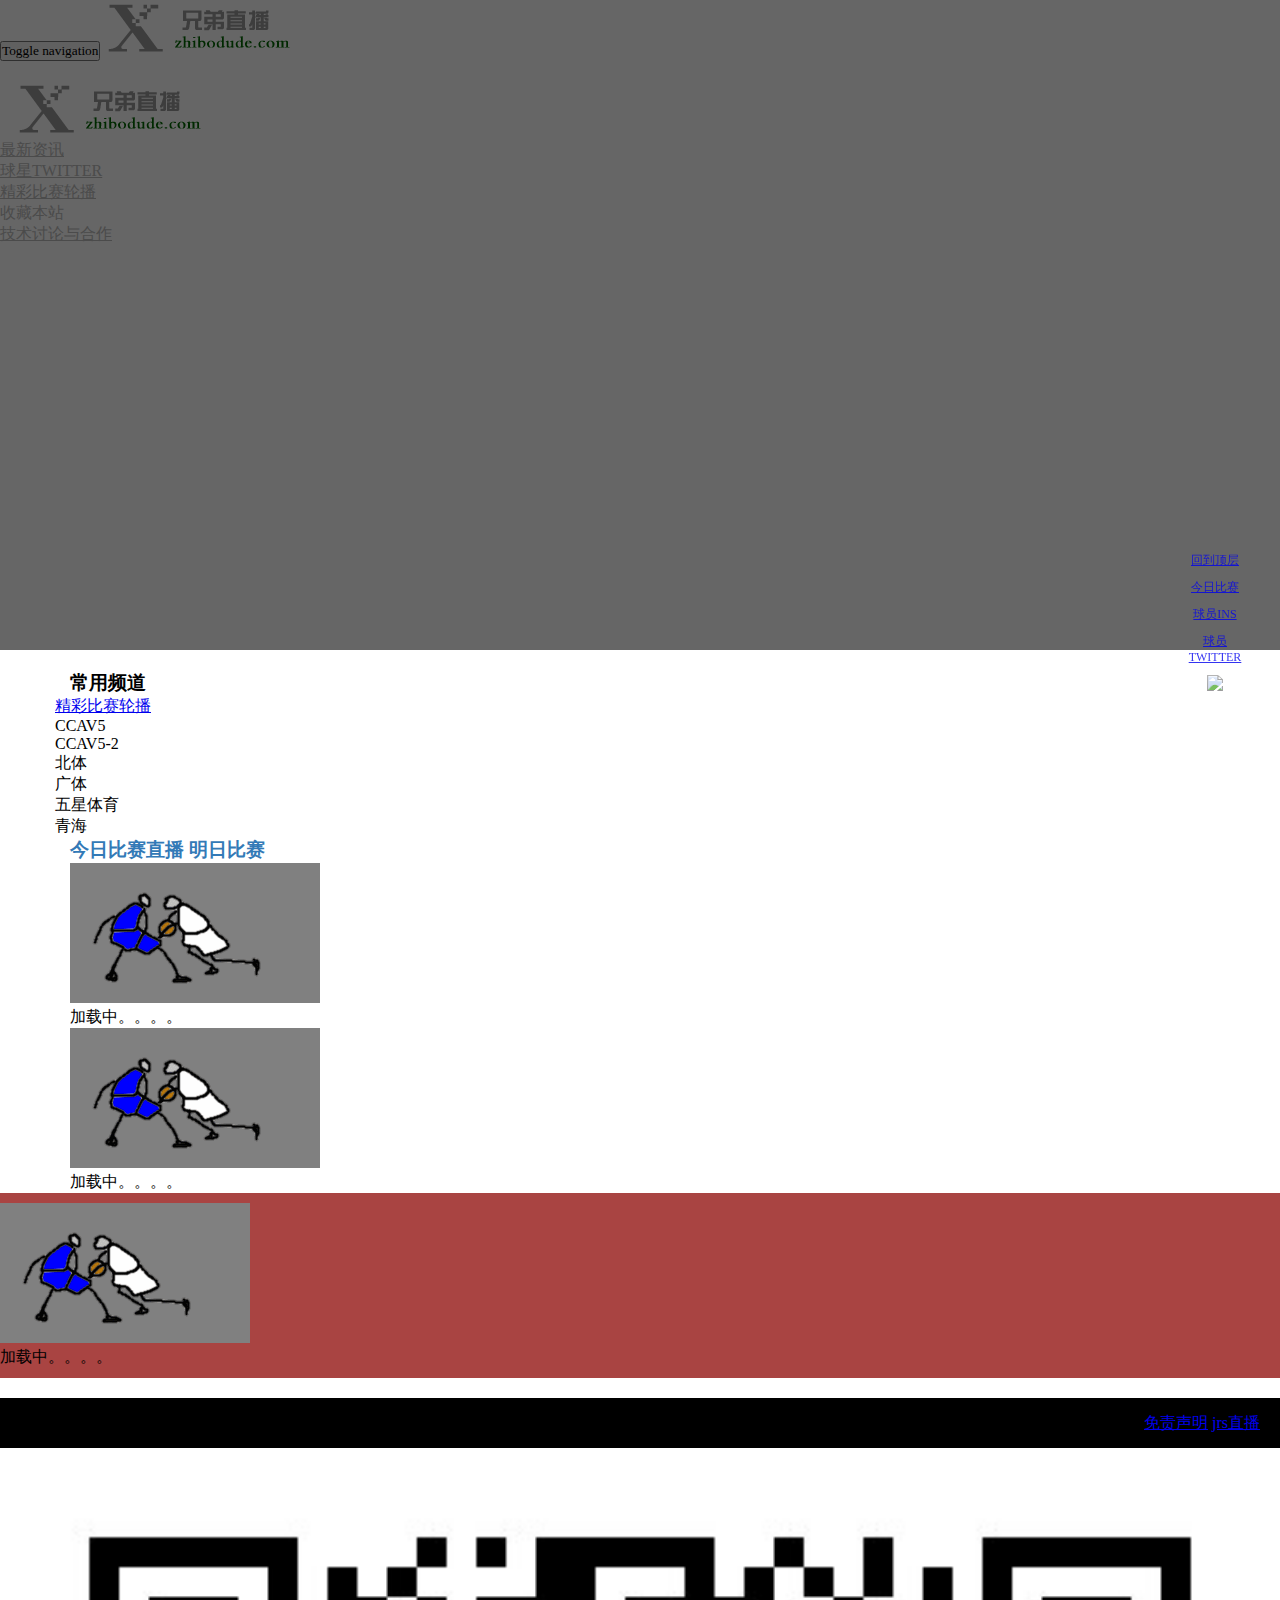
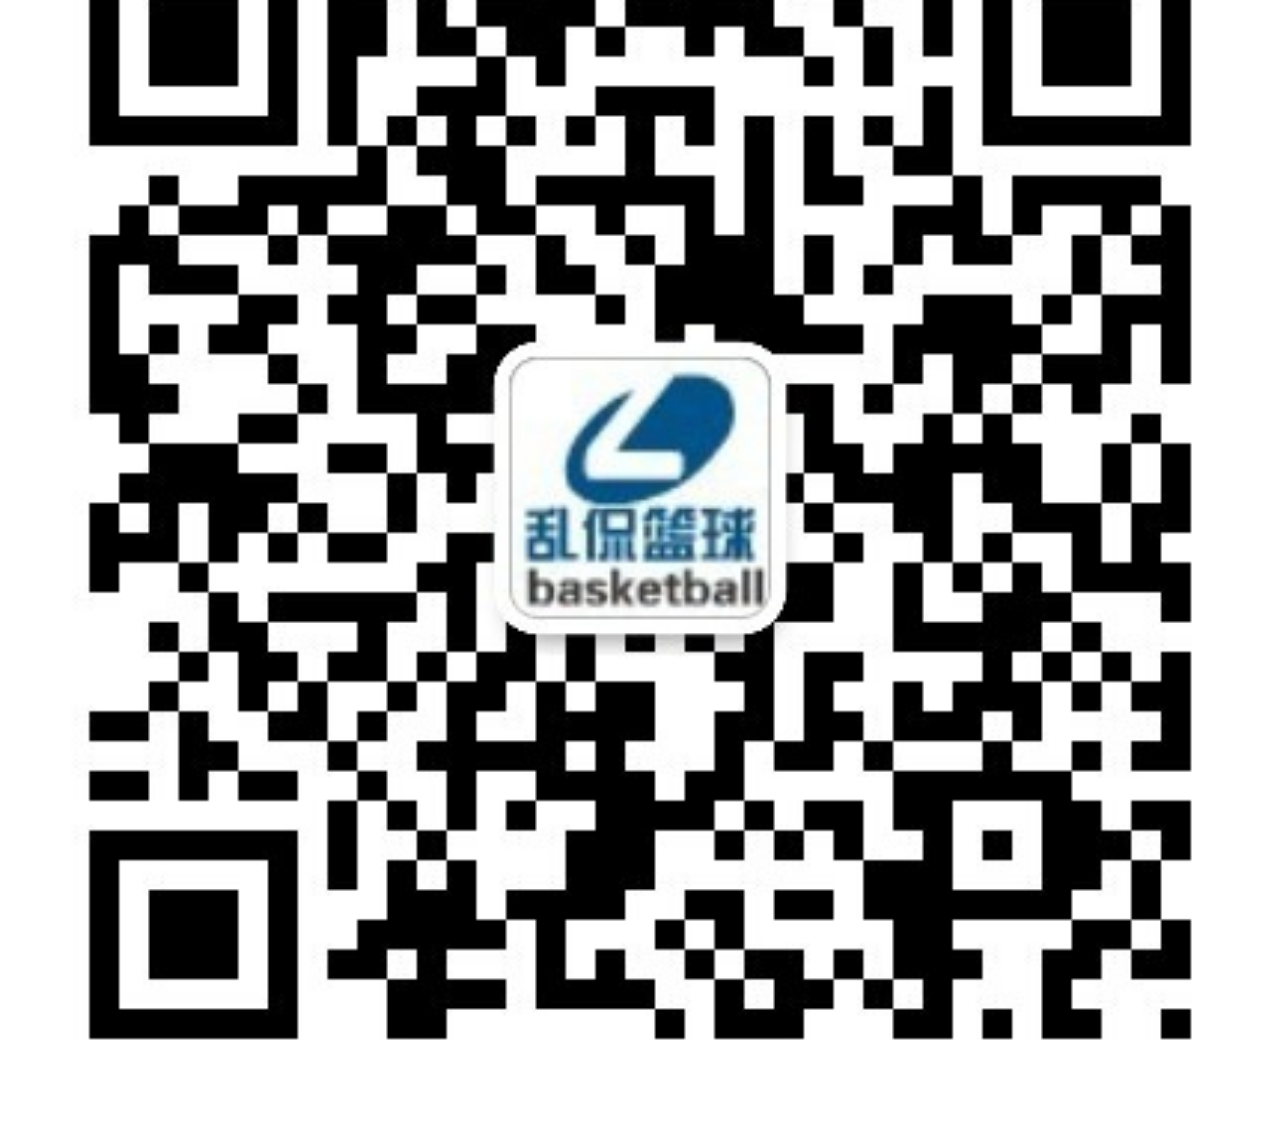
==== commit 47ed5831: "voice" ====
--- a/index.html
+++ b/index.html
@@ -47,12 +47,15 @@
                         </a>
                         <ul class="nav navbar-nav dude-navbar-nav navbar-right">
                             <li>
+                                <a href="public/voice.html" class="static-nav-link">最新资讯</a>
+                            </li>
+                            <li>
                                 <a href="public/twitter.html" class="static-nav-link">球星TWITTER</a>
                             </li>
                             <li>
-                                 <a  href="public/lunbo.html" target="_blank" class="static-nav-link">精彩比赛轮播</a>
-                            </li>
-                      <!--       <li>
+                                <a href="public/lunbo.html" target="_blank" class="static-nav-link">精彩比赛轮播</a>
+                            </li>
+                            <!--       <li>
                                 <a class="static-nav-link" href="#" data-toggle="modal" data-target=".lklq">乱侃篮球</a>
                             </li> -->
                             <li>
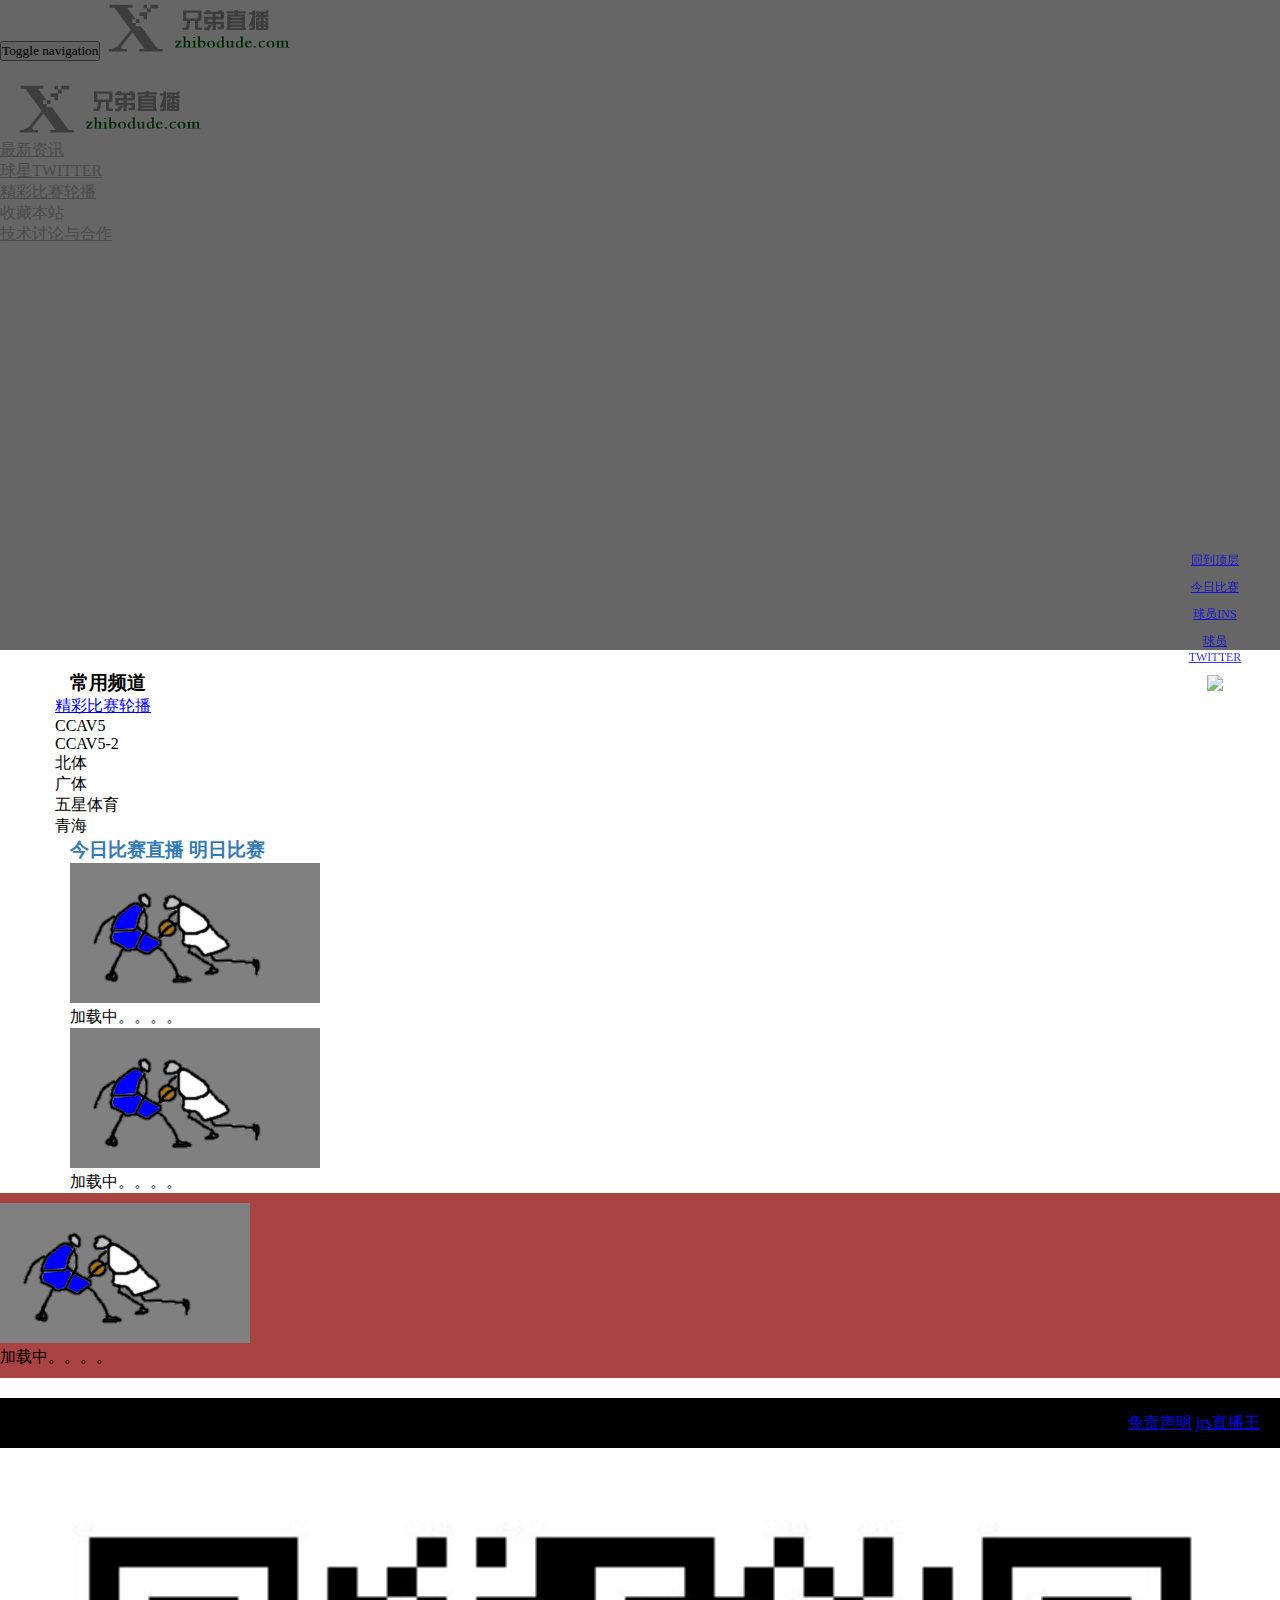
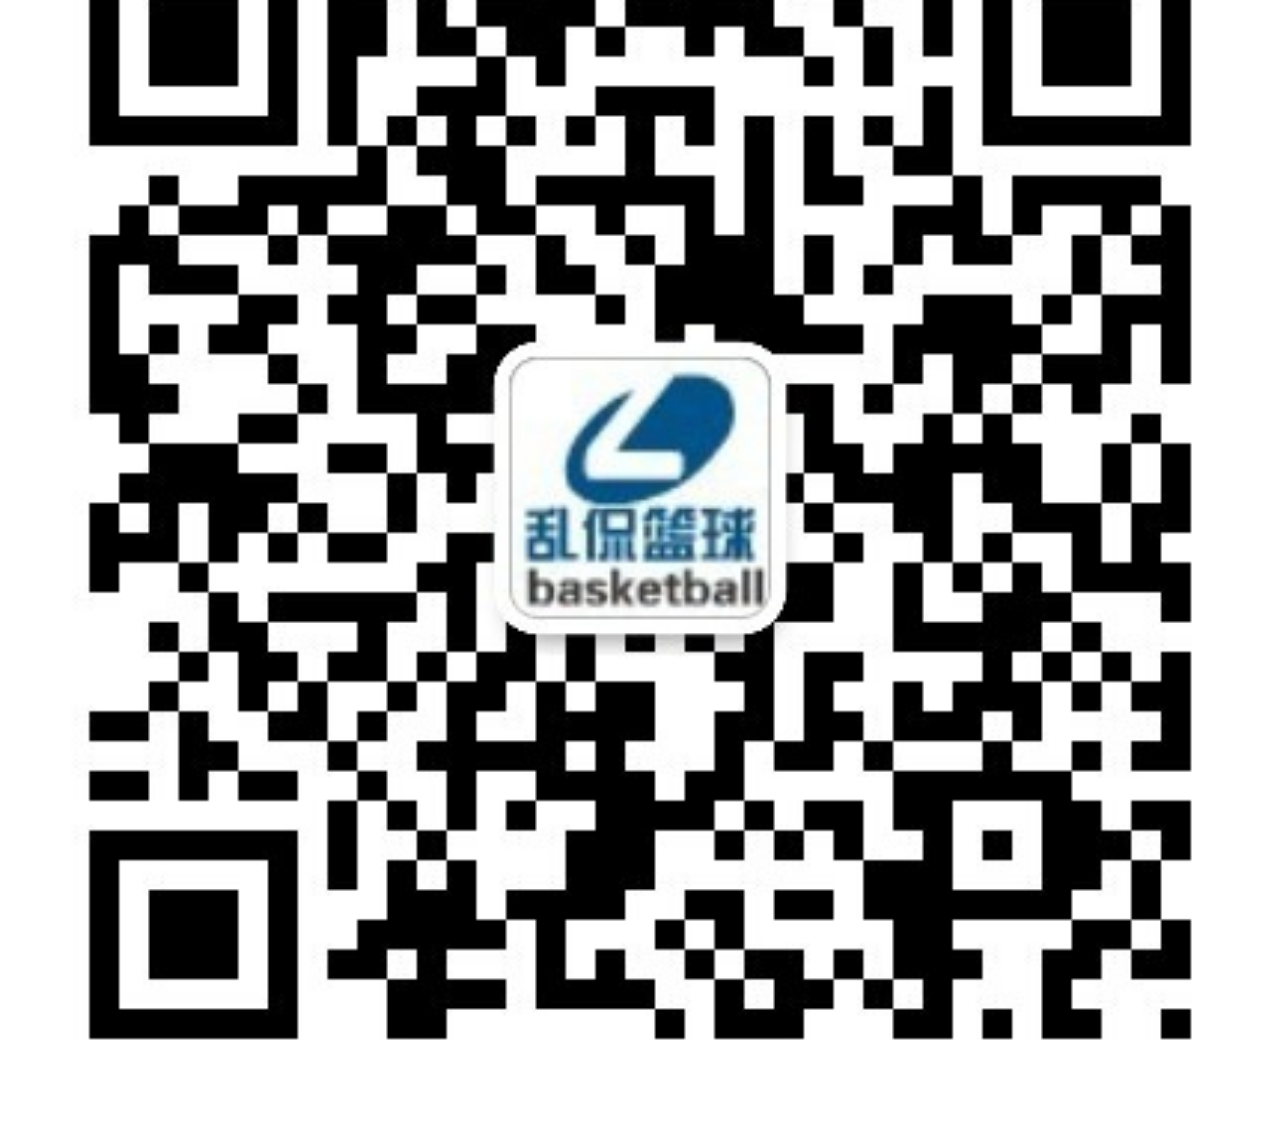
==== commit cf61aaa1: "123" ====
--- a/index.html
+++ b/index.html
@@ -166,7 +166,7 @@
     </div>
     <footer>
         <a href="public/about.html">免责声明</a>
-        <a href="http://jrstv.net">jrs直播</a>
+        <a href="http://www.jrszbw.com">jrs直播王</a>
     </footer>
     <div class="fixBox">
         <ul class="list-group">
@@ -194,7 +194,7 @@
     <script src="http://cdn.bootcss.com/jquery.imagesloaded/3.2.0/imagesloaded.pkgd.min.js"></script>
     <script type="text/javascript" src="lib/ckplayer/ckplayer.js?v=1.1" charset="utf-8"></script>
     <script src="js/info.js?v=1.1"></script>
-    <script src="js/index.js?v=1.1"></script>
+    <script src="js/index.js?v=1.2"></script>
     <!-- 360站长 -->
     <script type="text/javascript">
     (function() {
